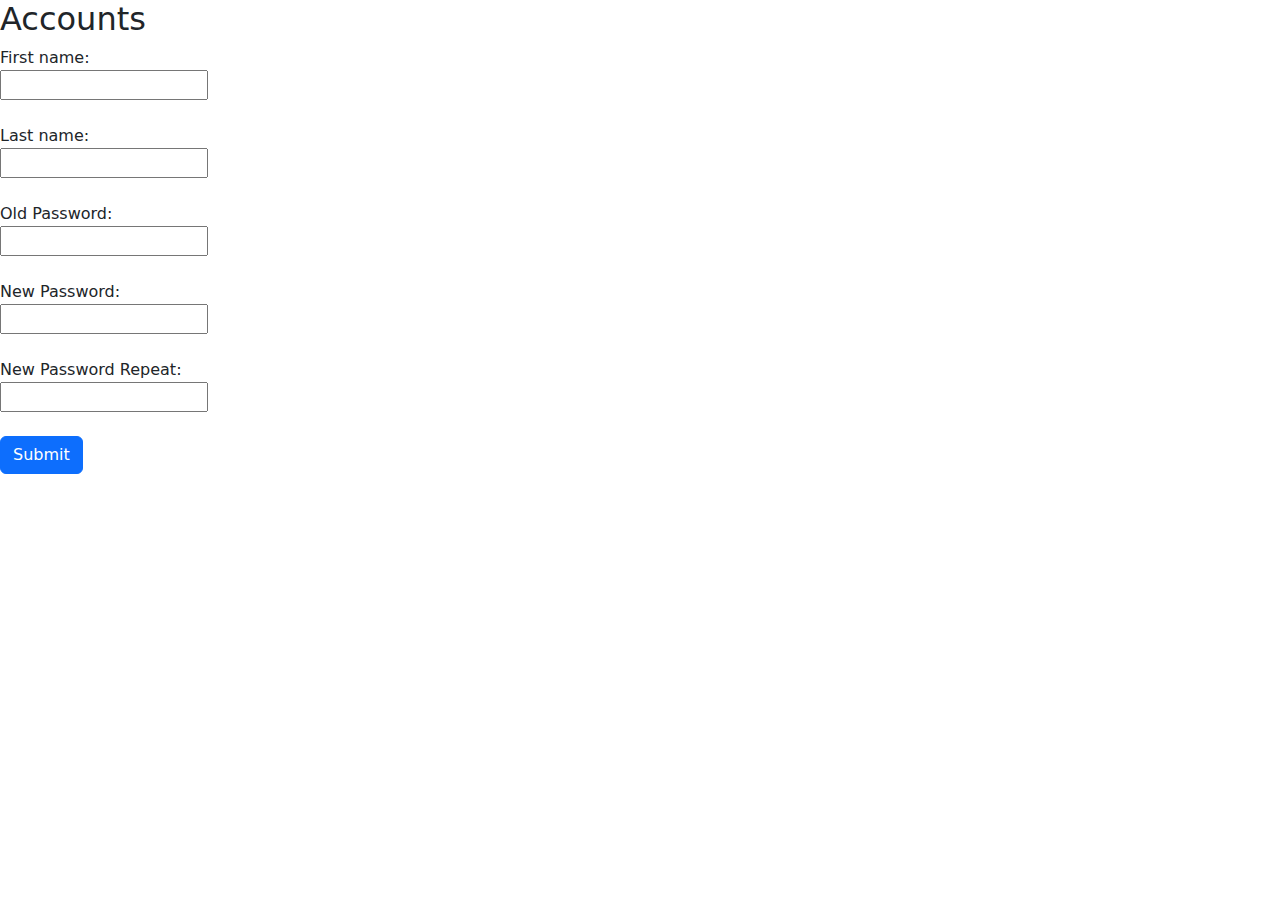
==== html/accounts.html @ ff45fab4 "not ready" ====
<!DOCTYPE html>
<html lang="en">
<head>
    <meta charset="UTF-8">
    <meta name="viewport" content="width=device-width, initial-scale=1.0">

    <link rel="stylesheet" href="/css/bootstrap-5.3.3-dist/css/bootstrap.css">

    <link rel="stylesheet" href="/css/styles.css">
    <title>AccountsKGL</title>
</head>
<body>
    

   <!-- Form where you can change your password 
    (old password, new passpwrd and new passwordrepeat and a submit button) firstlame and lastmane -->

    <h2>Accounts</h2>

<form id="form1">
  <label for="fname">First name:</label><br>
  <input type="text" id="fname" name="fname"><br><br>
  <label for="fname">Last name:</label><br>
  <input type="text" id="lname" name="lname"><br><br>
  <label for="pwd">Old Password:</label><br>
  <input type="password" id="pwd" name="pwd"><br><br>
  <label for="pwd">New Password:</label><br>
  <input type="password" id="pwd1" name="pwd1"><br><br>
  <label for="pwd">New Password Repeat:</label><br>
  <input type="password" id="pwd2" name="pwd2"><br><br>
  <button type="submit" class="btn btn-primary">Submit</button>
</form>

    <script src="/css/bootstrap-5.3.3-dist/js/bootstrap.bundle.js"></script>


</body>
</html>
---- css/styles.css ----
#main {
    margin-top: 100px;
}


#dashboard-container {
    margin-top: 10px;
}

.kgl-headers {
    background-color: beige;
}
#man{
    margin-top: 100px;
}
.form1{
    margin-right: 100px;
}
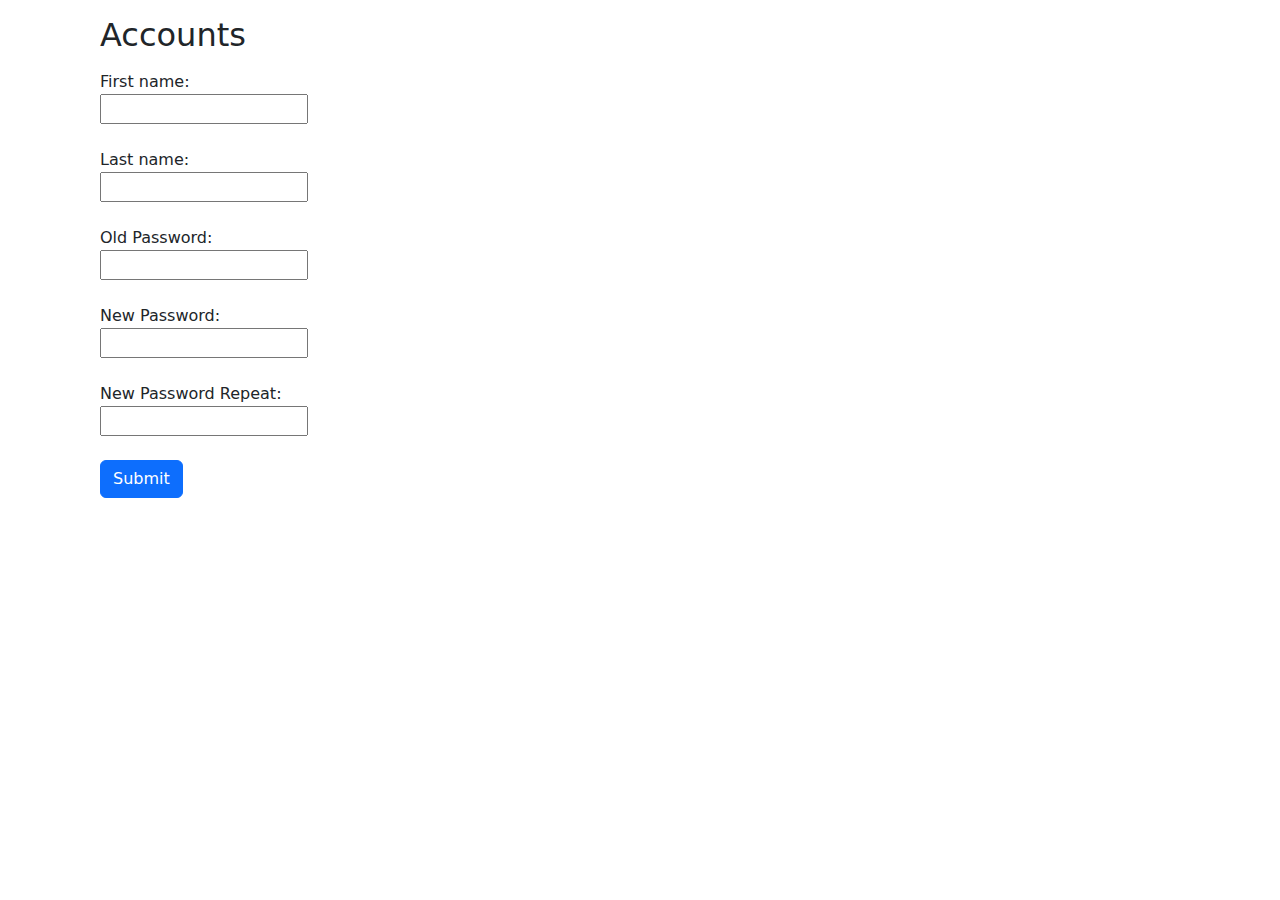
==== commit b594a3d0: "final work" ====
--- a/html/accounts.html
+++ b/html/accounts.html
@@ -14,9 +14,9 @@
 
    <!-- Form where you can change your password 
     (old password, new passpwrd and new passwordrepeat and a submit button) firstlame and lastmane -->
-
-    <h2>Accounts</h2>
-
+<p>
+    <h2  id="acc">Accounts</h2>
+</p>
 <form id="form1">
   <label for="fname">First name:</label><br>
   <input type="text" id="fname" name="fname"><br><br>
--- a/css/styles.css
+++ b/css/styles.css
@@ -9,10 +9,66 @@
 
 .kgl-headers {
     background-color: beige;
+    max-height: 100px;
 }
 #man{
     margin-top: 100px;
 }
-.form1{
-    margin-right: 100px;
+#form1{
+    margin-left: 100px;
+}
+#acc{
+    margin-left: 100px;
+}
+#pass{
+    margin-left: 15px;
+    margin-right: 15px;
+}
+#bran{
+    margin-right: 15px;
+    margin-left: 15px;
+}
+#use{
+    
+    max-height: 100px;
+    max-width: 250px;
+    margin-left: 210px;
+    margin-top: -80px;
+}
+#branches{
+    max-height: 100px;
+    max-width: 700px;
+
+
+}
+#pro{
+    max-height: 100px;
+    max-width: 250px;
+    margin-left: 460px;
+    margin-top: -100px;
+}
+#kgluser{
+max-height: 500px;
+}
+#beans{
+    margin-top: 50px;
+    margin-left: 50px;
+}
+#maize{
+    margin-top: 50px;
+    margin-left: 50px; 
+}
+#soybeans{
+    margin-top: 50px;
+    margin-left: 50px; 
+
+}
+#cowpeas{
+    margin-top: 50px;
+    margin-left: 50px; 
+}
+#gnuts{
+    margin-top: 50px;
+    margin-left: 50px; 
+
 }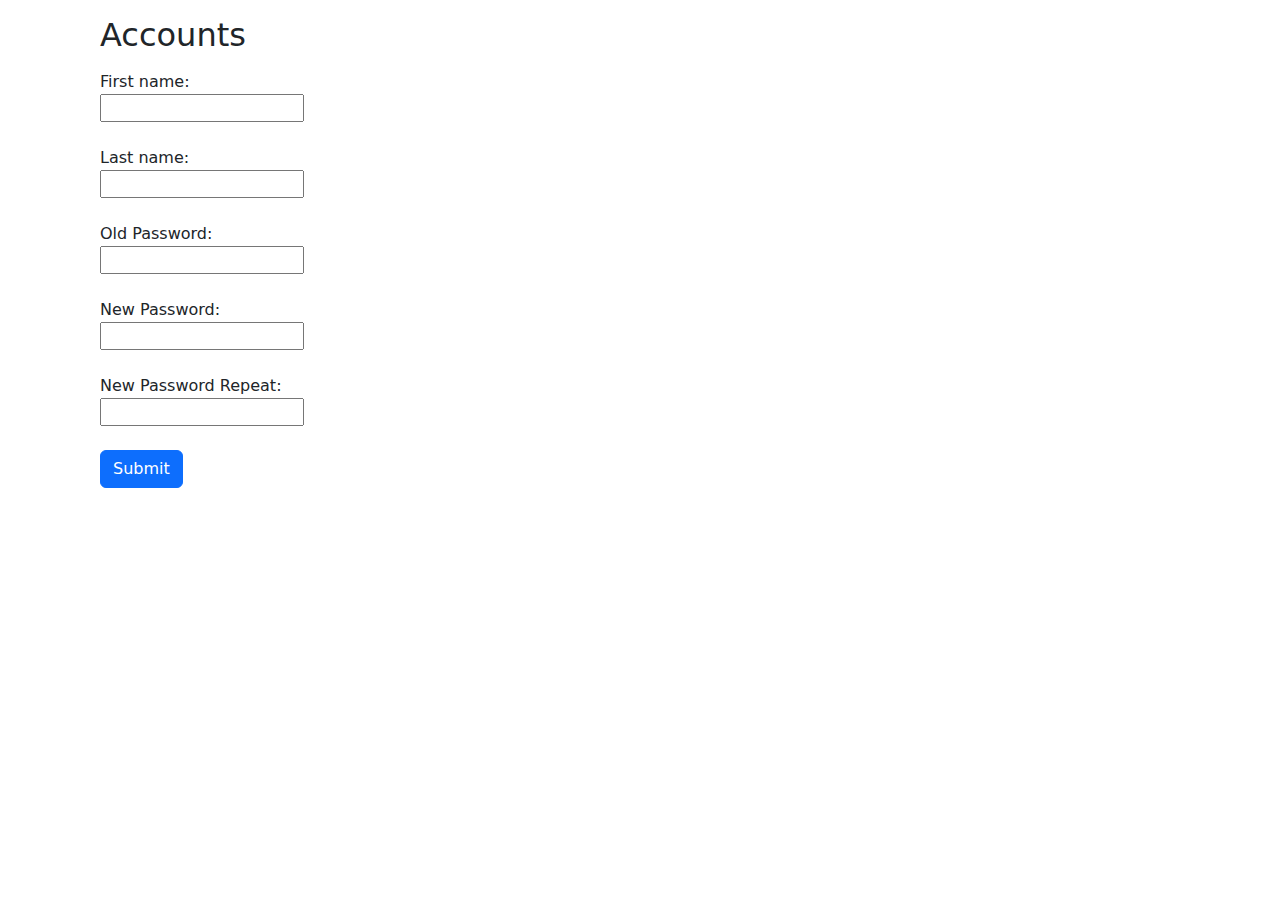
==== commit 438735f4: "wrk finally" ====
--- a/html/accounts.html
+++ b/html/accounts.html
@@ -4,9 +4,9 @@
     <meta charset="UTF-8">
     <meta name="viewport" content="width=device-width, initial-scale=1.0">
 
-    <link rel="stylesheet" href="/css/bootstrap-5.3.3-dist/css/bootstrap.css">
+    <link rel="stylesheet" href="../css/bootstrap-5.3.3-dist/css/bootstrap.css">
 
-    <link rel="stylesheet" href="/css/styles.css">
+    <link rel="stylesheet" href="../css/styles.css">
     <title>AccountsKGL</title>
 </head>
 <body>
--- a/css/styles.css
+++ b/css/styles.css
@@ -1,3 +1,30 @@
+*{
+    margin: 0px;
+    padding:0px;
+    box-sizing: border-box;
+}
+.container{
+    min-height: 100vh;
+    display: flex;
+    justify-content: center;
+    align-items: center;
+    position: relative;
+}
+.container::before{
+    content: '';
+    background-image: url(../images/cowb.jpg);
+    background-repeat: no-repeat;
+    background-size: cover;
+    background-position: center;
+    position: absolute;
+    top: 0;
+    left: 0;
+    bottom: 0;
+    right: 0;
+    opacity: 0.25;
+}
+
+
 #main {
     margin-top: 100px;
 }
@@ -71,4 +98,16 @@
     margin-top: 50px;
     margin-left: 50px; 
 
+}
+#up{
+    background-color: azure;
+}
+#sub{
+    background-color: azure;
+}
+#sign{
+    background-color:azure;
+}
+#menu{
+    background-color: azure;
 }